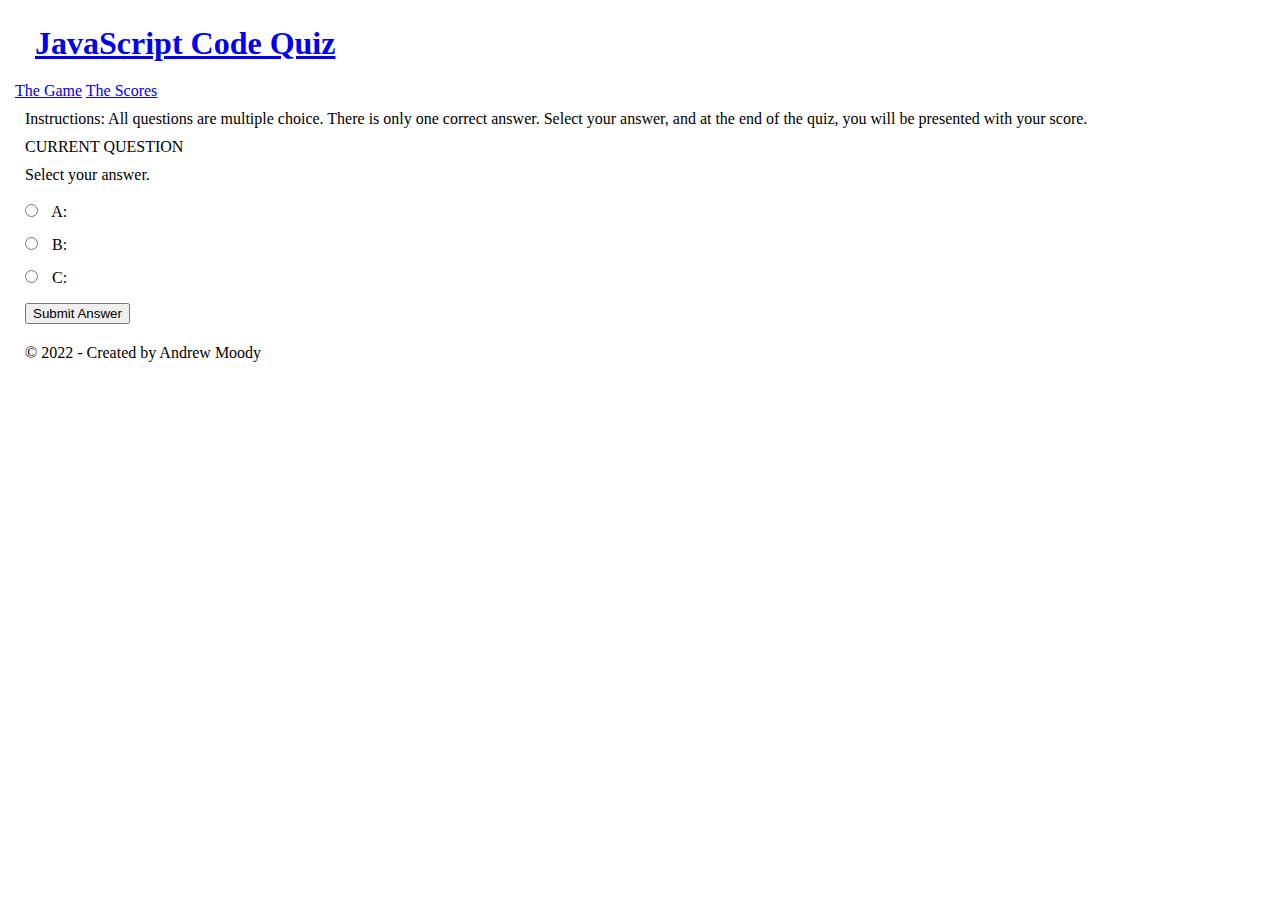
==== index.html @ e2c59ff2 "Fixed submit and prevented default." ====
<!DOCTYPE html>
<html lang="en">
  <head>
    <meta charset="UTF-8" />
    <meta http-equiv="X-UA-Compatible" content="IE=edge" />
    <meta name="viewport" content="width=device-width, initial-scale=1.0" />
    <title>JS Code Quiz</title>
    <link rel="stylesheet" href="./Assets/normalize.css" />
    <link rel="stylesheet" href="./Assets/typography.css" />
    <link rel="stylesheet" href="./Assets/positioning.css" />
    <link rel="stylesheet" href="./Assets/styles.css" />
    <link rel="stylesheet" href="./Assets/colors.css" />
  </head>
  <body>
    <header>
      <a href="./index.html"><h1 id="page-heading">JavaScript Code Quiz</h1></a>
      <nav>
        <a href="./index.html">The Game</a>
        <a href="./scores.html">The Scores</a>
      </nav>
    </header>
    <section class="container" id="instructions">
      <article>
        <p>
            Instructions: All questions are multiple choice. There is only one
            correct answer. Select your answer, and at the end of the quiz, you will
            be presented with your score. 
        </p> 
      </article>
    </section>
    <section class="container" id="quiz">
      <!-- CSS to display each radio button as block. This should have them display vertically. -->
      <!-- Use JS to append questions to these ID's. -->
      <div id="questions">
        <p>CURRENT QUESTION</p> 
          <!-- Use JS to append question's text to the textContent. -->
          <!-- p tag is placeholder -->
      </div>
      <div id="answers">
        <p>Select your answer.</p>
        <form name="quiz">
          <input type="radio" name="answer" id="A" />
          <label for="A">A:</label><br>
          <input type="radio" name="answer" id="B" />
          <label for="B">B:</label><br>
          <input type="radio" name="answer" id="C" />
          <label for="C">C:</label><br>
          <input type="submit" name="submitAnswer" id="submit" value="Submit Answer">
        </form>
      </div>
    </section>
    <footer>
        <p>&copy; 2022 - Created by Andrew Moody</p>
    </footer>
    <script src="./script.js"></script>
  </body>
</html>
---- Assets/positioning.css ----
body {
    margin: 15px;
}

h1 {
    margin: 10px 10px;
    padding: 10px;
}

/* nav a {
    margin: 10px 10px;
    padding: 0 10px;
} */

p {
    margin: 10px 10px;
}

article {
    margin: 10px 0;
}

div {
    margin: 10px 0;
}

form input[type=radio] {
    margin: 10px 10px;
}

form input[type=submit]{
    margin: 10px 10px;
}
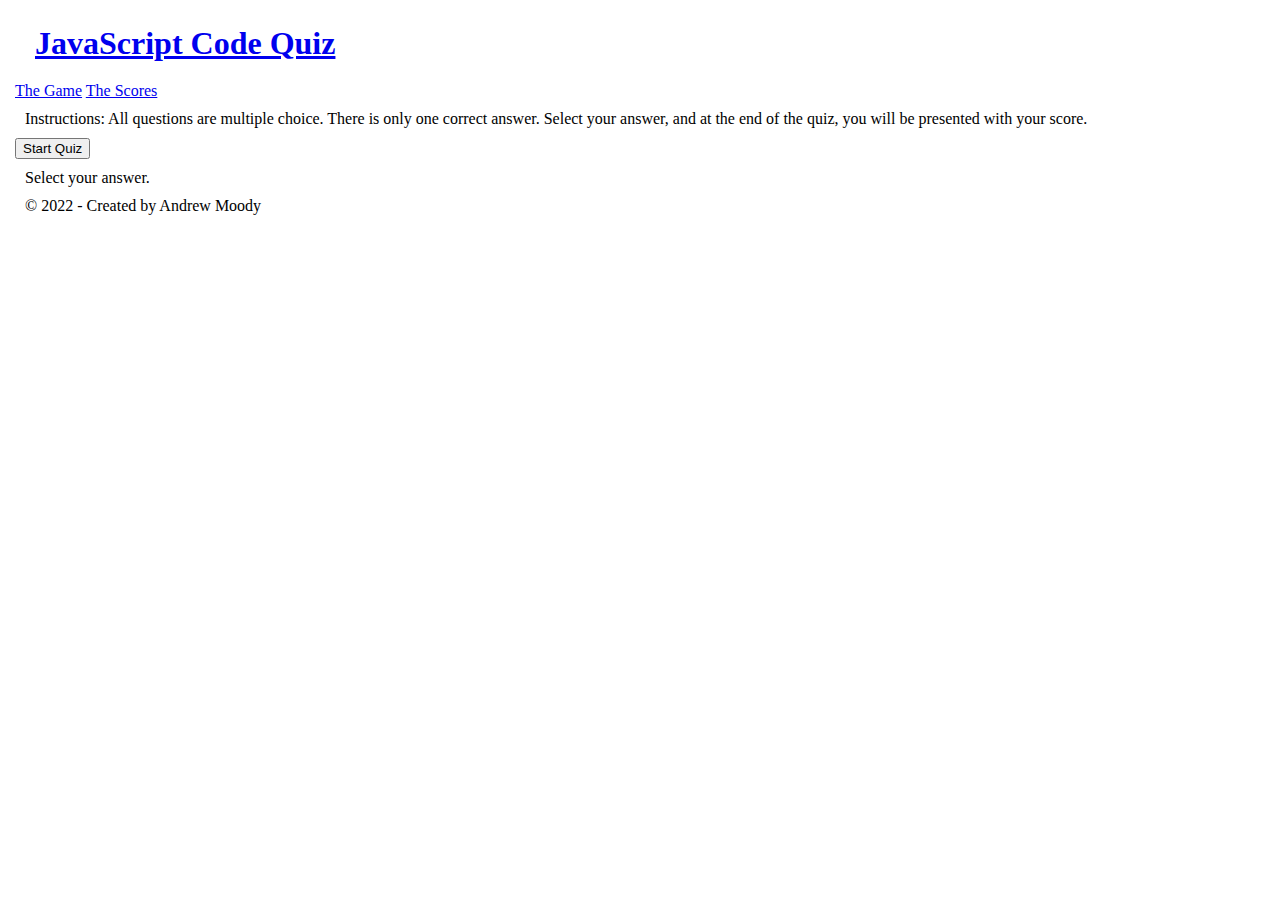
==== commit eb07c03d: "New function to log/check answers." ====
--- a/index.html
+++ b/index.html
@@ -28,24 +28,13 @@
         </p> 
       </article>
     </section>
-    <section class="container" id="quiz">
-      <!-- CSS to display each radio button as block. This should have them display vertically. -->
+    <button id="startButton">Start Quiz</button>
+    <section class="container" id="quizContainer">
       <!-- Use JS to append questions to these ID's. -->
-      <div id="questions">
-        <p>CURRENT QUESTION</p> 
-          <!-- Use JS to append question's text to the textContent. -->
-          <!-- p tag is placeholder -->
-      </div>
-      <div id="answers">
-        <p>Select your answer.</p>
-        <form name="quiz">
-          <input type="radio" name="answer" id="A" />
-          <label for="A">A:</label><br>
-          <input type="radio" name="answer" id="B" />
-          <label for="B">B:</label><br>
-          <input type="radio" name="answer" id="C" />
-          <label for="C">C:</label><br>
-          <input type="submit" name="submitAnswer" id="submit" value="Submit Answer">
+      <p id="selectYourAnswer-text">Select your answer.</p>
+      <div id="quiz">
+        <form name="quiz" id="quiz-form">
+          
         </form>
       </div>
     </section>
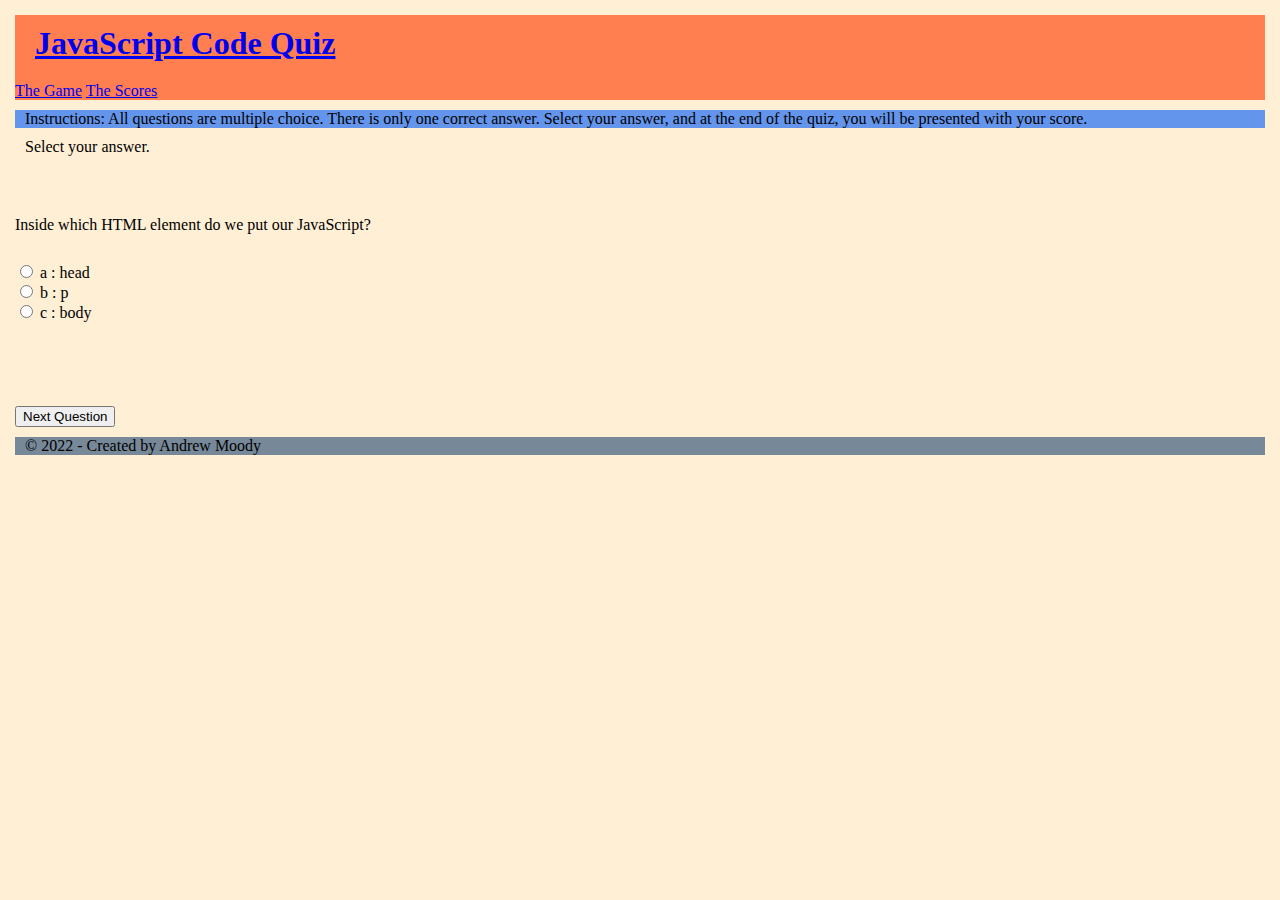
==== commit 757f92a4: "getElementID but didn't use a #. We <3 progress" ====
--- a/index.html
+++ b/index.html
@@ -6,10 +6,7 @@
     <meta name="viewport" content="width=device-width, initial-scale=1.0" />
     <title>JS Code Quiz</title>
     <link rel="stylesheet" href="./Assets/normalize.css" />
-    <link rel="stylesheet" href="./Assets/typography.css" />
-    <link rel="stylesheet" href="./Assets/positioning.css" />
     <link rel="stylesheet" href="./Assets/styles.css" />
-    <link rel="stylesheet" href="./Assets/colors.css" />
   </head>
   <body>
     <header>
@@ -28,19 +25,21 @@
         </p> 
       </article>
     </section>
-    <button id="startButton">Start Quiz</button>
     <section class="container" id="quizContainer">
       <!-- Use JS to append questions to these ID's. -->
       <p id="selectYourAnswer-text">Select your answer.</p>
-      <div id="quiz">
-        <form name="quiz" id="quiz-form">
-          
-        </form>
+      <div class="quiz-container">
+        <div id="quiz"></div>
       </div>
+      <button id="previous">Previous Question</button>
+      <button id="next">Next Question</button>
+      <button id="submit">Submit Quiz</button>
+      <div id="results"></div>
     </section>
     <footer>
         <p>&copy; 2022 - Created by Andrew Moody</p>
     </footer>
+    <!-- <script src="./script2.js"></script> -->
     <script src="./script.js"></script>
   </body>
 </html>
--- a/Assets/styles.css
+++ b/Assets/styles.css
@@ -0,0 +1,81 @@
+body {
+  margin: 15px;
+  background-color: papayawhip;
+}
+
+header {
+  background-color: coral;
+}
+
+h1 {
+  margin: 10px 10px;
+  padding: 10px;
+}
+
+/* nav a {
+    margin: 10px 10px;
+    padding: 0 10px;
+} */
+
+p {
+  margin: 10px 10px;
+}
+#instructions {
+  background-color: cornflowerblue;
+}
+
+#questions {
+  background-color: red;
+}
+
+#answers {
+  background-color: yellow;
+}
+
+#answers form {
+  background-color: green;
+}
+article {
+  margin: 10px 0;
+}
+
+div {
+  margin: 10px 0;
+}
+
+/* form {
+    display: none;
+} */
+
+form input[type="radio"] {
+  margin: 10px 10px;
+}
+
+form input[type="submit"] {
+  margin: 10px 10px;
+}
+footer {
+  background-color: lightslategrey;
+}
+
+.slide{
+    position: absolute;
+    left: 0px;
+    top: 0px;
+    width: 100%;
+    z-index: 1;
+    opacity: 0;
+    transition: opacity 0.5s;
+  }
+
+.active-slide{
+    opacity: 1;
+    z-index: 2;
+  }
+
+.quiz-container{
+    position: relative;
+    height: 200px;
+    margin-top: 40px;
+  }
+
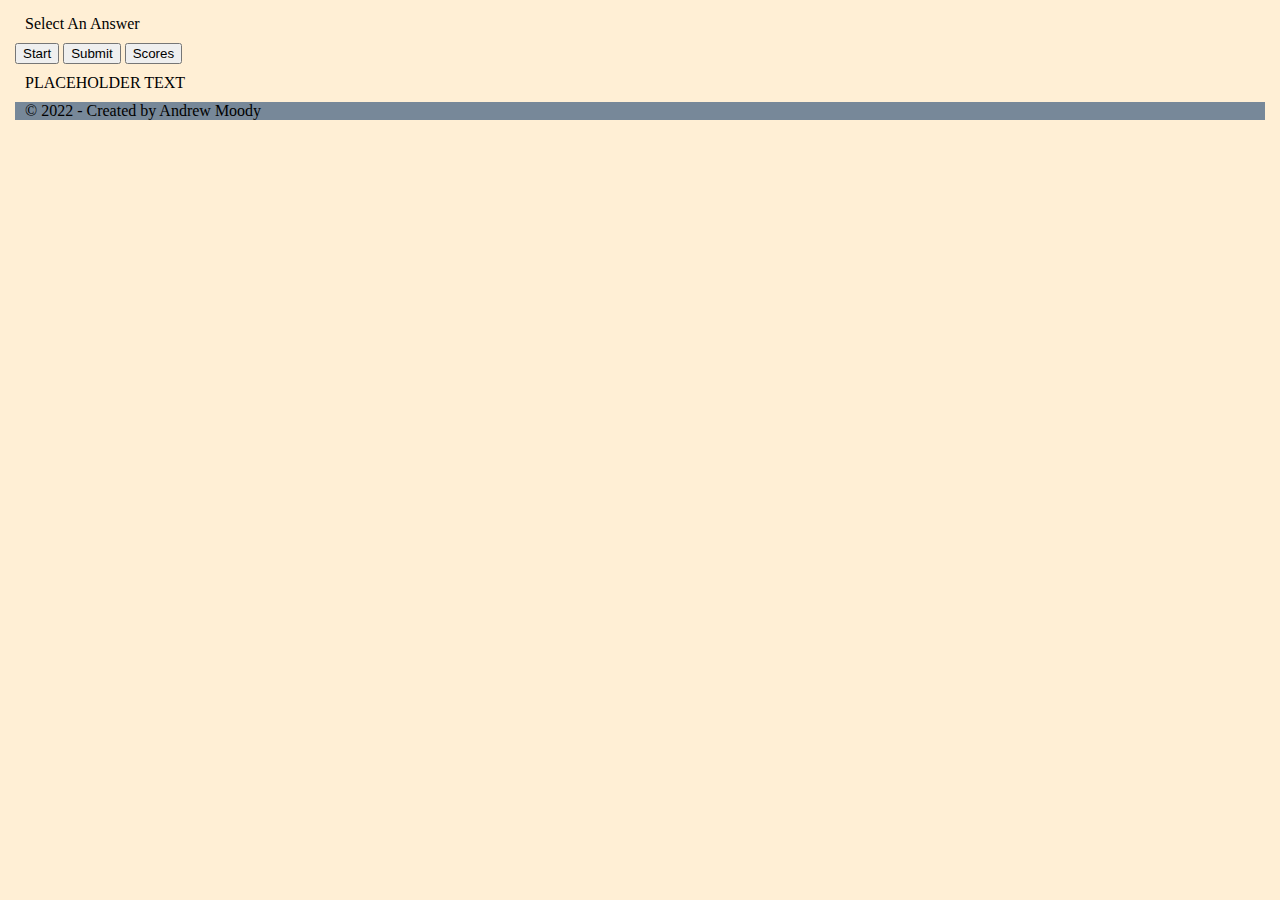
==== commit 89d784db: "Reviewing class videos and starting over." ====
--- a/index.html
+++ b/index.html
@@ -9,37 +9,23 @@
     <link rel="stylesheet" href="./Assets/styles.css" />
   </head>
   <body>
-    <header>
-      <a href="./index.html"><h1 id="page-heading">JavaScript Code Quiz</h1></a>
-      <nav>
-        <a href="./index.html">The Game</a>
-        <a href="./scores.html">The Scores</a>
-      </nav>
-    </header>
-    <section class="container" id="instructions">
-      <article>
-        <p>
-            Instructions: All questions are multiple choice. There is only one
-            correct answer. Select your answer, and at the end of the quiz, you will
-            be presented with your score. 
-        </p> 
-      </article>
-    </section>
     <section class="container" id="quizContainer">
       <!-- Use JS to append questions to these ID's. -->
-      <p id="selectYourAnswer-text">Select your answer.</p>
+      <p id="selectYourAnswer-text">Select An Answer</p>
       <div class="quiz-container">
         <div id="quiz"></div>
       </div>
-      <button id="previous">Previous Question</button>
-      <button id="next">Next Question</button>
-      <button id="submit">Submit Quiz</button>
-      <div id="results"></div>
+      <button id="startBtn">Start</button>
+      <button id="submitBtn">Submit</button>
+      <button id="scoresBtn">Scores</button>
     </section>
+    <div class="container" id="results">
+      <p>PLACEHOLDER TEXT</p>
+    </div>
     <footer>
-        <p>&copy; 2022 - Created by Andrew Moody</p>
+      <p>&copy; 2022 - Created by Andrew Moody</p>
     </footer>
-    <!-- <script src="./script2.js"></script> -->
-    <script src="./script.js"></script>
+    <!-- <script src="./script.js"></script> -->
+    <script src="./newscript.js"></script>
   </body>
 </html>
--- a/Assets/styles.css
+++ b/Assets/styles.css
@@ -3,62 +3,39 @@
   background-color: papayawhip;
 }
 
-header {
-  background-color: coral;
-}
-
-h1 {
-  margin: 10px 10px;
-  padding: 10px;
-}
-
-/* nav a {
-    margin: 10px 10px;
-    padding: 0 10px;
-} */
-
 p {
   margin: 10px 10px;
 }
-#instructions {
-  background-color: cornflowerblue;
-}
 
-#questions {
-  background-color: red;
-}
 
-#answers {
-  background-color: yellow;
-}
-
-#answers form {
-  background-color: green;
-}
-article {
-  margin: 10px 0;
-}
-
-div {
-  margin: 10px 0;
-}
-
-/* form {
-    display: none;
-} */
-
-form input[type="radio"] {
-  margin: 10px 10px;
-}
-
-form input[type="submit"] {
-  margin: 10px 10px;
-}
 footer {
   background-color: lightslategrey;
 }
 
-.slide{
+
+
+
+
+
+
+
+
+
+
+
+
+
+
+
+
+
+
+
+
+
+
+
+/* .slide{
     position: absolute;
     left: 0px;
     top: 0px;
@@ -76,6 +53,8 @@
 .quiz-container{
     position: relative;
     height: 200px;
-    margin-top: 40px;
   }
 
+#scoresLink {
+    display: none;
+} */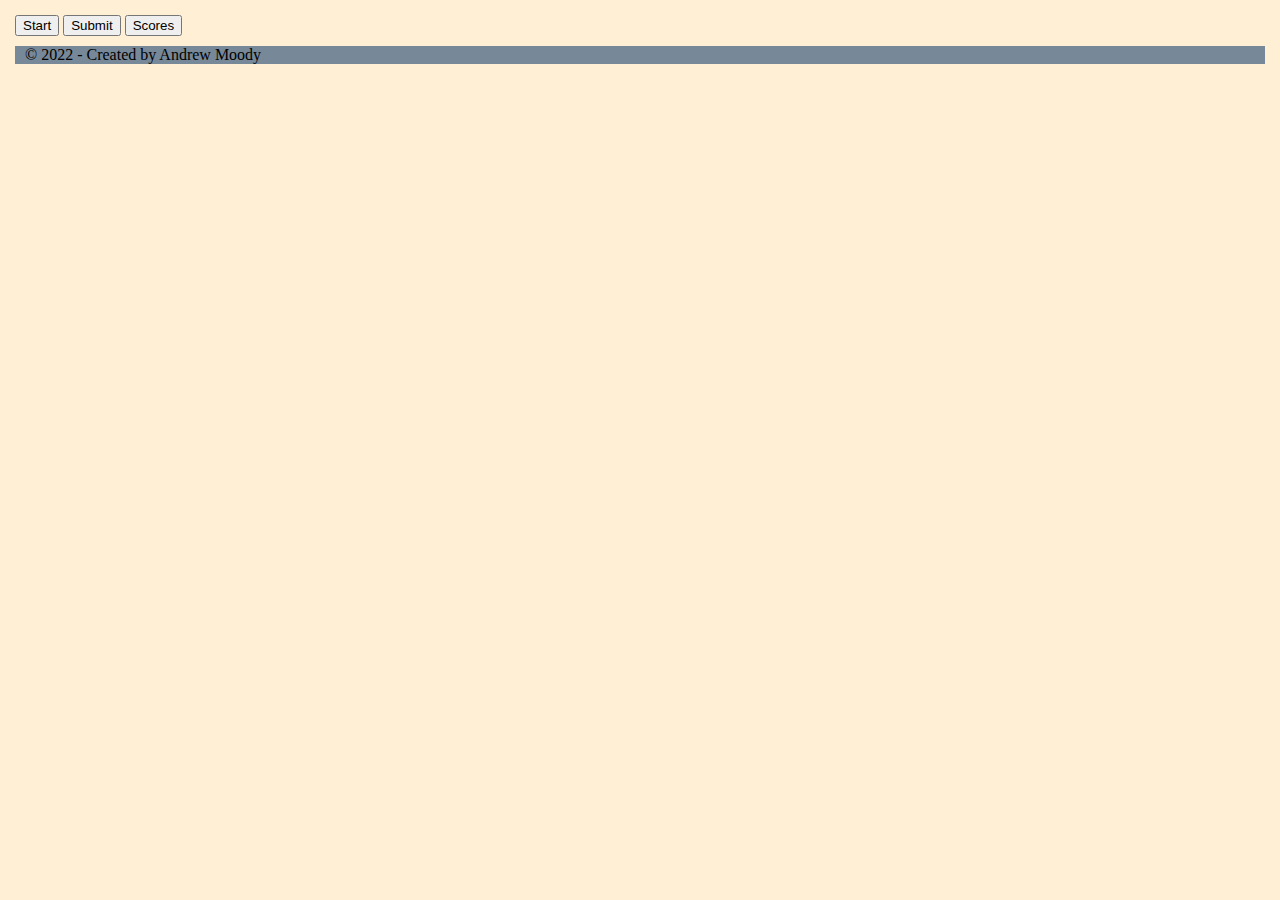
==== commit 2ffb1169: "Only one set of answers. A win!" ====
--- a/index.html
+++ b/index.html
@@ -10,17 +10,19 @@
   </head>
   <body>
     <section class="container" id="quizContainer">
+      <div id="timer"></div>
       <!-- Use JS to append questions to these ID's. -->
-      <p id="selectYourAnswer-text">Select An Answer</p>
-      <div class="quiz-container">
+      <p id="selectYourAnswer-text"></p>
+      <div id="questionContainer" class="quiz-container">
         <div id="quiz"></div>
+        <div id="answers-input"></div>
       </div>
       <button id="startBtn">Start</button>
-      <button id="submitBtn">Submit</button>
+      <input id="submitBtn" type="submit" value="Submit">
       <button id="scoresBtn">Scores</button>
     </section>
     <div class="container" id="results">
-      <p>PLACEHOLDER TEXT</p>
+      
     </div>
     <footer>
       <p>&copy; 2022 - Created by Andrew Moody</p>
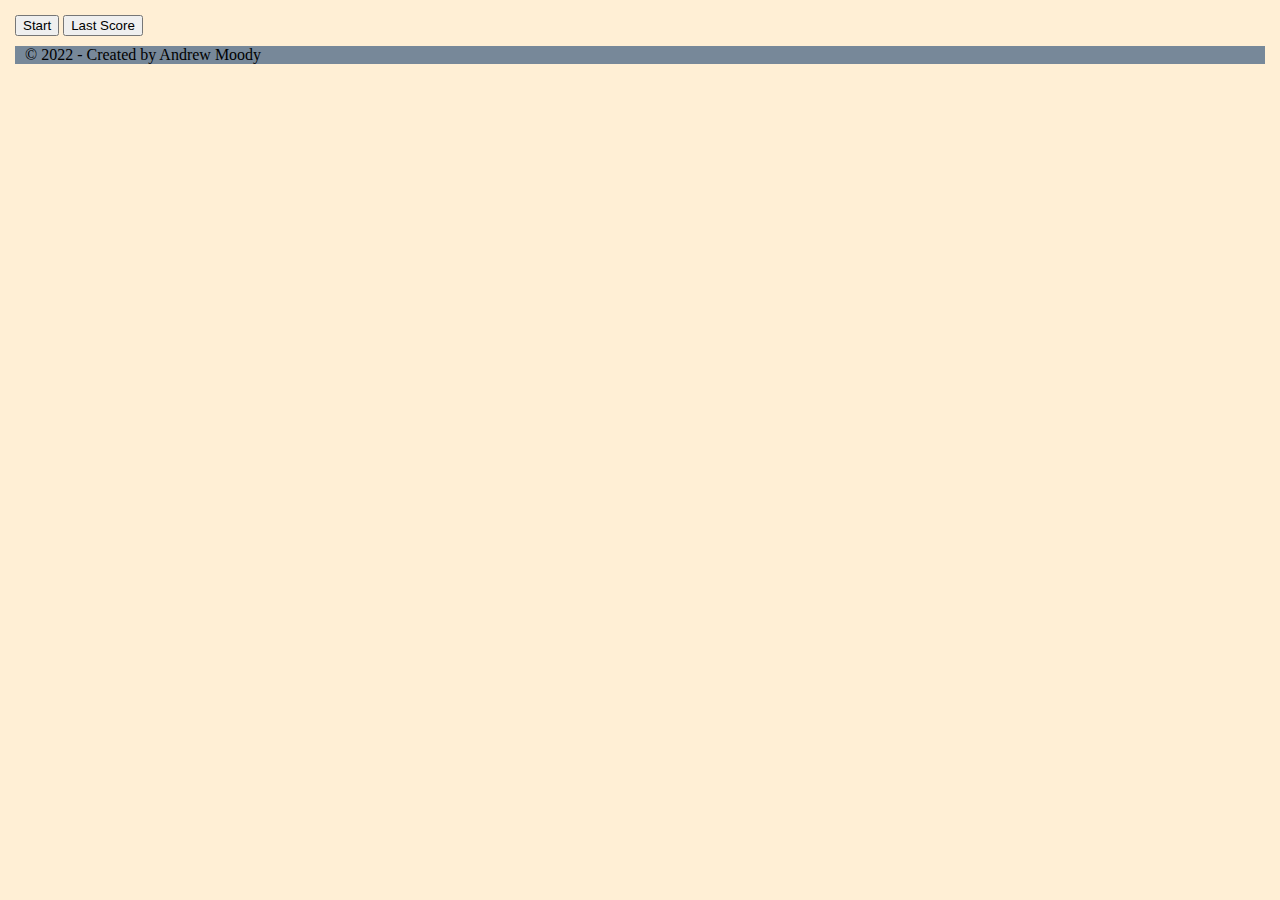
==== commit 469e3b1d: "initials/score save to localStorage" ====
--- a/index.html
+++ b/index.html
@@ -14,16 +14,16 @@
       <!-- Use JS to append questions to these ID's. -->
       <p id="selectYourAnswer-text"></p>
       <div id="questionContainer" class="quiz-container">
+        <button id="startBtn">Start</button>
+        <button id="scoresBtn">Last Score</button>
+        <div id="rightOrWrong"></div>
         <div id="quiz"></div>
-        <div id="answers-input"></div>
+        <div id="answers-input">
+          <form id="answers-form" action="submit"></form>
+        </div>
       </div>
-      <button id="startBtn">Start</button>
-      <input id="submitBtn" type="submit" value="Submit">
-      <button id="scoresBtn">Scores</button>
     </section>
-    <div class="container" id="results">
-      
-    </div>
+    <div class="container" id="results"></div>
     <footer>
       <p>&copy; 2022 - Created by Andrew Moody</p>
     </footer>
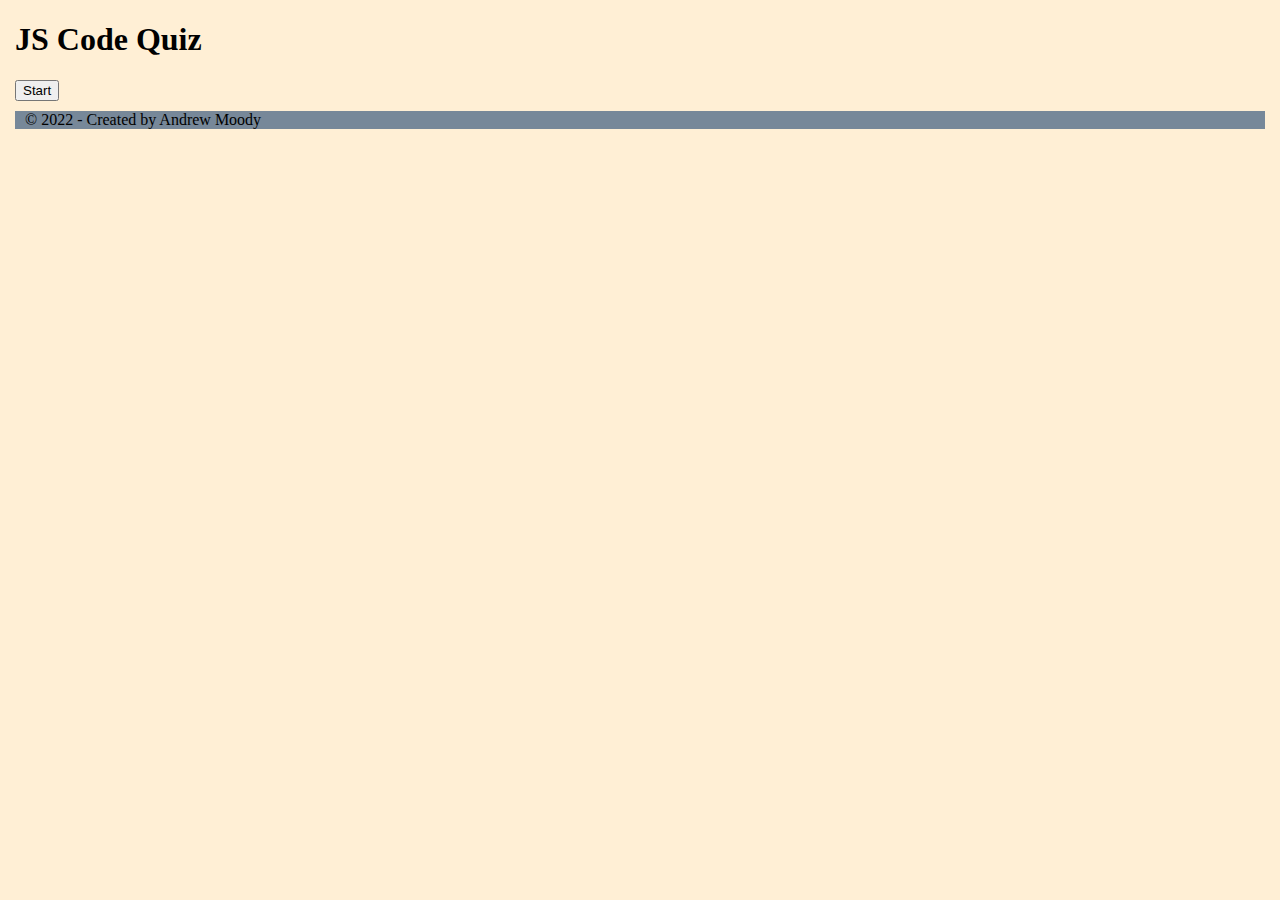
==== commit e147dd17: "Touched up end up quiz UX." ====
--- a/index.html
+++ b/index.html
@@ -5,17 +5,18 @@
     <meta http-equiv="X-UA-Compatible" content="IE=edge" />
     <meta name="viewport" content="width=device-width, initial-scale=1.0" />
     <title>JS Code Quiz</title>
-    <link rel="stylesheet" href="./Assets/normalize.css" />
-    <link rel="stylesheet" href="./Assets/styles.css" />
+    <link rel="stylesheet" href="./Assets/css/normalize.css" />
+    <link rel="stylesheet" href="./Assets/css/styles.css" />
   </head>
   <body>
+    <h1>JS Code Quiz</h1>
     <section class="container" id="quizContainer">
       <div id="timer"></div>
       <!-- Use JS to append questions to these ID's. -->
       <p id="selectYourAnswer-text"></p>
       <div id="questionContainer" class="quiz-container">
         <button id="startBtn">Start</button>
-        <button id="scoresBtn">Last Score</button>
+        <!-- <button id="scoresBtn">Scores</button> -->
         <div id="rightOrWrong"></div>
         <div id="quiz"></div>
         <div id="answers-input">
@@ -27,7 +28,6 @@
     <footer>
       <p>&copy; 2022 - Created by Andrew Moody</p>
     </footer>
-    <!-- <script src="./script.js"></script> -->
-    <script src="./newscript.js"></script>
+    <script src="./script.js"></script>
   </body>
 </html>
--- a/Assets/css/styles.css
+++ b/Assets/css/styles.css
@@ -0,0 +1,65 @@
+body {
+  margin: 15px;
+  background-color: papayawhip;
+}
+
+p {
+  margin: 10px 10px;
+}
+
+footer {
+  background-color: lightslategrey;
+}
+
+input {
+  margin: 10px 10px;
+}
+
+div {
+  margin: 10px 0 10px 0;
+}
+
+
+
+
+
+
+
+
+
+
+
+
+
+
+
+
+
+
+
+
+
+
+/* .slide{
+    position: absolute;
+    left: 0px;
+    top: 0px;
+    width: 100%;
+    z-index: 1;
+    opacity: 0;
+    transition: opacity 0.5s;
+  }
+
+.active-slide{
+    opacity: 1;
+    z-index: 2;
+  }
+
+.quiz-container{
+    position: relative;
+    height: 200px;
+  }
+
+#scoresLink {
+    display: none;
+} */